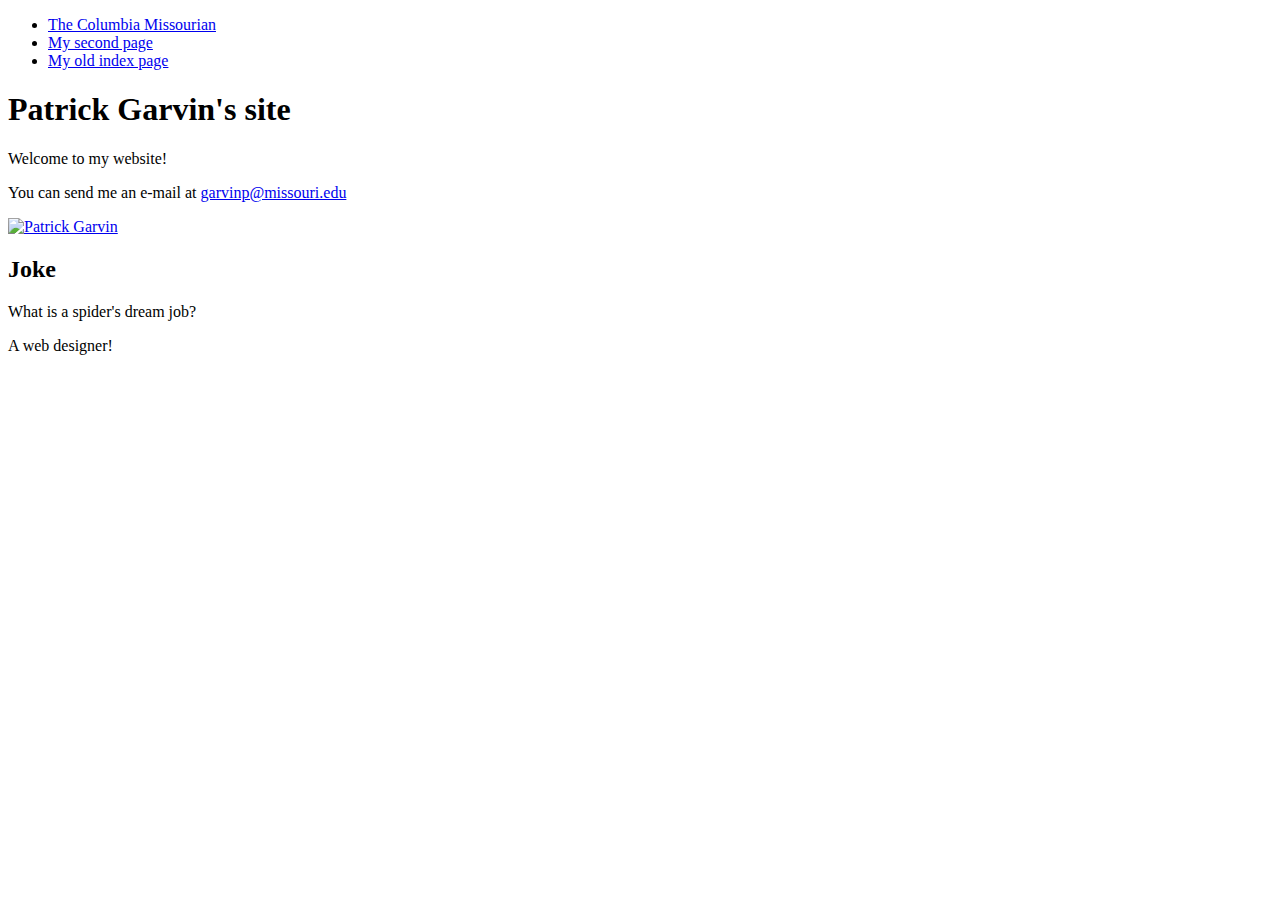
==== impact.html @ ec758fed "website change" ====
<!DOCTYPE html>

<html lang="en">
<head>
  <title>Patrick's J4502/7502 website</title>
  <meta charset="utf-8">
  <meta name="description" content="Patrick Garvin's website for J4502/7502.">
  <meta name="author" content="Patrick Garvin">
  <meta name="keywords" content="Patrick Garvin, J4502, J7502"/>
</head>

<body>
  <nav>
    <ul>
      <li><a href="https://www.columbiamissourian.com/" target="_blank">The Columbia Missourian</a></li>
      <li><a href="second-page.html">My second page</a></li>
      <li><a href="old_index.html">My old index page</a></li>
    </ul>
  </nav>

  <h1>Patrick Garvin's site</h1>
  <p>Welcome to my website!</p>
  <p>You can send me an e-mail at <a href="mailto:garvinp@missouri.edu">garvinp@missouri.edu</a></p>

  <a href="mailto:garvinp@missouri.edu">
    <img src="headshot.png" alt="Patrick Garvin" />
  </a>

  <section>
    <h2>Joke</h2>
    <p>What is a spider's dream job?</p>
    <p>A web designer!</p>
  </section>
  
</body>
</html>
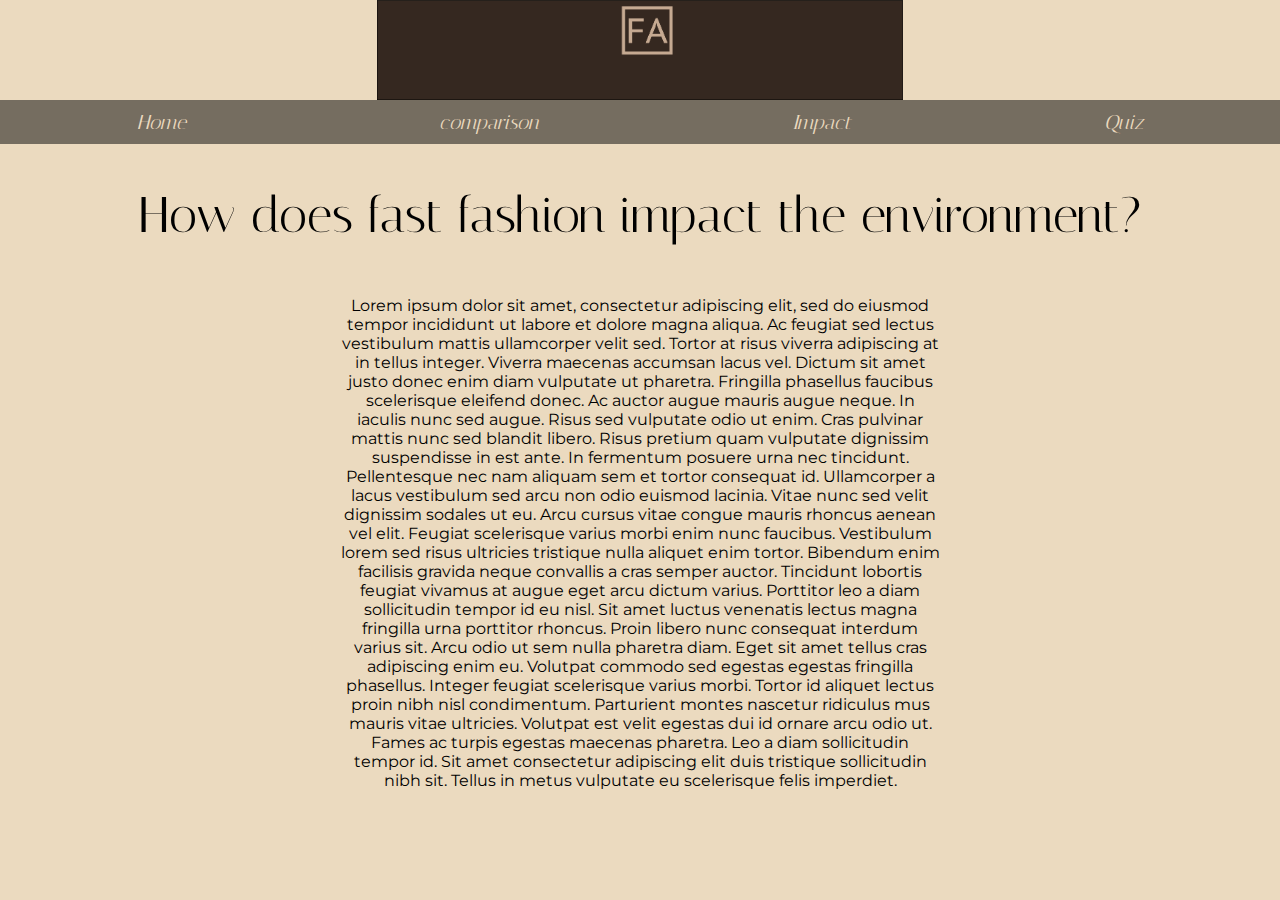
==== commit 50019d15: "adding all my pages" ====
--- a/impact.html
+++ b/impact.html
@@ -1,36 +1,59 @@
-<!DOCTYPE html>
+
 
 <html lang="en">
 <head>
-  <title>Patrick's J4502/7502 website</title>
+  <title>Comparison of Fast Fashion vs Designer</title>
   <meta charset="utf-8">
-  <meta name="description" content="Patrick Garvin's website for J4502/7502.">
-  <meta name="author" content="Patrick Garvin">
-  <meta name="keywords" content="Patrick Garvin, J4502, J7502"/>
+  <meta name="description" content="Kayla Szymanski">
+  <meta name="author" content="Kayla Szymanski">
+  <meta name="keywords" content="Kayla Szymanski"/>
+  <link rel="preconnect" href="https://fonts.googleapis.com">
+  <link rel="preconnect" href="https://fonts.gstatic.com" crossorigin>
+  <link href="https://fonts.googleapis.com/css2?family=Italiana&family=Montserrat:ital,wght@0,400;1,200&display=swap" rel="stylesheet">
+  <link rel="stylesheet" href="style.css">
 </head>
 
 <body>
-  <nav>
-    <ul>
-      <li><a href="https://www.columbiamissourian.com/" target="_blank">The Columbia Missourian</a></li>
-      <li><a href="second-page.html">My second page</a></li>
-      <li><a href="old_index.html">My old index page</a></li>
-    </ul>
-  </nav>
 
-  <h1>Patrick Garvin's site</h1>
-  <p>Welcome to my website!</p>
-  <p>You can send me an e-mail at <a href="mailto:garvinp@missouri.edu">garvinp@missouri.edu</a></p>
+  <div class="logo">
+          <img class="logo" src="logo.jpg" alt="Square around the letters FA "
+          width=auto
+          height="100"/>
+          <div class="head1"
+      </div>
 
-  <a href="mailto:garvinp@missouri.edu">
-    <img src="headshot.png" alt="Patrick Garvin" />
-  </a>
+<nav>
+  <style>
+    a { color: #EBDABF }
+    </style>
 
-  <section>
-    <h2>Joke</h2>
-    <p>What is a spider's dream job?</p>
-    <p>A web designer!</p>
-  </section>
-  
-</body>
-</html>
+        <ul id="menu_nav">
+            <li>
+                <a href="index.html">Home</a>
+            </li>
+            <li>
+                <a href="second-page.html">comparison</a>
+            </li>
+            <li>
+                <a href="impact.html">Impact</a>
+            </li>
+            <li>
+                <a href="quiz.html">Quiz</a>
+            </li>
+        </ul>
+
+    </nav>
+
+
+    <div id="intro">
+           <h2> How does fast fashion impact the environment? </h2>
+
+           <p>Lorem ipsum dolor sit amet, consectetur adipiscing elit, sed do eiusmod tempor incididunt ut labore et dolore magna aliqua. Ac feugiat sed lectus vestibulum mattis ullamcorper velit sed. Tortor at risus viverra adipiscing at in tellus integer. Viverra maecenas accumsan lacus vel. Dictum sit amet justo donec enim diam vulputate ut pharetra. Fringilla phasellus faucibus scelerisque eleifend donec. Ac auctor augue mauris augue neque. In iaculis nunc sed augue. Risus sed vulputate odio ut enim. Cras pulvinar mattis nunc sed blandit libero. Risus pretium quam vulputate dignissim suspendisse in est ante. In fermentum posuere urna nec tincidunt. Pellentesque nec nam aliquam sem et tortor consequat id. Ullamcorper a lacus vestibulum sed arcu non odio euismod lacinia. Vitae nunc sed velit dignissim sodales ut eu. Arcu cursus vitae congue mauris rhoncus aenean vel elit. Feugiat scelerisque varius morbi enim nunc faucibus. Vestibulum lorem sed risus ultricies tristique nulla aliquet enim tortor. Bibendum enim facilisis gravida neque convallis a cras semper auctor. Tincidunt lobortis feugiat vivamus at augue eget arcu dictum varius. Porttitor leo a diam sollicitudin tempor id eu nisl. Sit amet luctus venenatis lectus magna fringilla urna porttitor rhoncus. Proin libero nunc consequat interdum varius sit. Arcu odio ut sem nulla pharetra diam. Eget sit amet tellus cras adipiscing enim eu. Volutpat commodo sed egestas egestas fringilla phasellus. Integer feugiat scelerisque varius morbi. Tortor id aliquet lectus proin nibh nisl condimentum. Parturient montes nascetur ridiculus mus mauris vitae ultricies. Volutpat est velit egestas dui id ornare arcu odio ut. Fames ac turpis egestas maecenas pharetra. Leo a diam sollicitudin tempor id. Sit amet consectetur adipiscing elit duis tristique sollicitudin nibh sit. Tellus in metus vulputate eu scelerisque felis imperdiet.</p>
+
+       </div>
+
+   </body>
+
+   <script src="main.js" type="text/javascript"></script>
+
+   </html>
--- a/style.css
+++ b/style.css
@@ -0,0 +1,172 @@
+body{
+  background: #EBDABF;
+  text-align: center;
+  margin: auto;
+  padding: auto;
+  font-family: 'Montserrat', sans-serif;
+}
+
+h1{
+  font-family:'Italiana', serif;
+  font-weight: 400;
+  margin: auto;
+  padding: auto;
+  font size: 16px
+}
+
+h2{
+  font-family:'Italiana', serif;
+  font-weight: 400;
+  font-size: 50px;
+  margin: 2px
+  padding: 2px
+}
+
+h3 {
+  font-family: 'Italiana', serif;
+  font-size: 1.25em;
+}
+
+ul{
+  margin: :10px
+  padding: 10px
+}
+
+li{
+  margin: 0px;
+  padding: 0px;
+  border: none;
+}
+
+p {
+  font-family: 'Montserrat', sans-serif;
+  font-size: 1em;
+  margin-left: auto;
+  margin-right: auto;
+  padding: 10px;
+  max-width: 600px;
+  text-align: center;
+}
+
+#menu_nav {
+  background-color: #756D60;
+  font-family: 'Montserrat', sans-serif;
+  font-style: italic;
+  list-style-type: none;
+  margin: 0px;
+  padding: 10px;
+  display:flex;
+  flex-direction: row;
+  justify-content: space-around;
+  align-items:stretch;
+
+
+
+
+.logo {
+  position: relative;
+  text-align: center;
+}
+
+.head1 {
+  position: absolute;
+  top: 50%;
+  left: 50%;
+  transform: translate(-50%, -50%);
+}
+
+.firehead {
+  width: 100%;
+  opacity: 70%;
+}
+
+a{
+  text-decoration:none;
+  font-weight: 200;
+  font-style: italic;
+  color: #CEBFA7;
+
+}
+
+.photo {
+  border: 0;
+  margin: 10px;
+  width: 85%;
+  min-width: 200px;
+  max-width: 400px;
+}
+
+.photo:hover {
+  opacity: 40%;
+}
+
+#photocontainer {
+  display: flex;
+  flex-wrap: wrap;
+  justify-content: space-around;
+}
+
+.graphic {
+  border: 0;
+  margin: 35px;
+  width: 75%;
+  min-width: 200px;
+  max-width: 400px;
+}
+
+.captioncontainer {
+  display: flex;
+  flex-direction: column;
+  align-items: center;
+  flex-wrap: wrap;
+}
+
+.caption {
+  font-family: 'Montserrat', sans-serif;
+  margin-top: 0px;
+  text-align: center;
+}
+
+footer {
+  font-family: 'Italiana', serif;
+  justify-content: center;
+  margin-top: 40px;
+  margin-bottom: 10px;
+  padding: 10px;
+  background-color: #EBDABF;
+  font-weight: bold;
+}
+
+@media screen and (min-width:600px) {
+
+  a {
+    text-decoration: none;
+    font-family: 'Italiana', serif;
+    font-size: 1.25em;
+    color: #EBDABF;
+  }
+}
+
+@media screen and (max-width: 599px) {
+
+  h1 {
+    font-size: 2em;
+  }
+
+  p {
+    margin: 20px;
+  }
+
+  .nav {
+    display: flex;
+    flex-direction: column;
+    justify-content: space-around;
+    align-items: center;
+  }
+
+
+  #menu_nav {
+    display: none;
+    flex-direction: column
+  }
+}
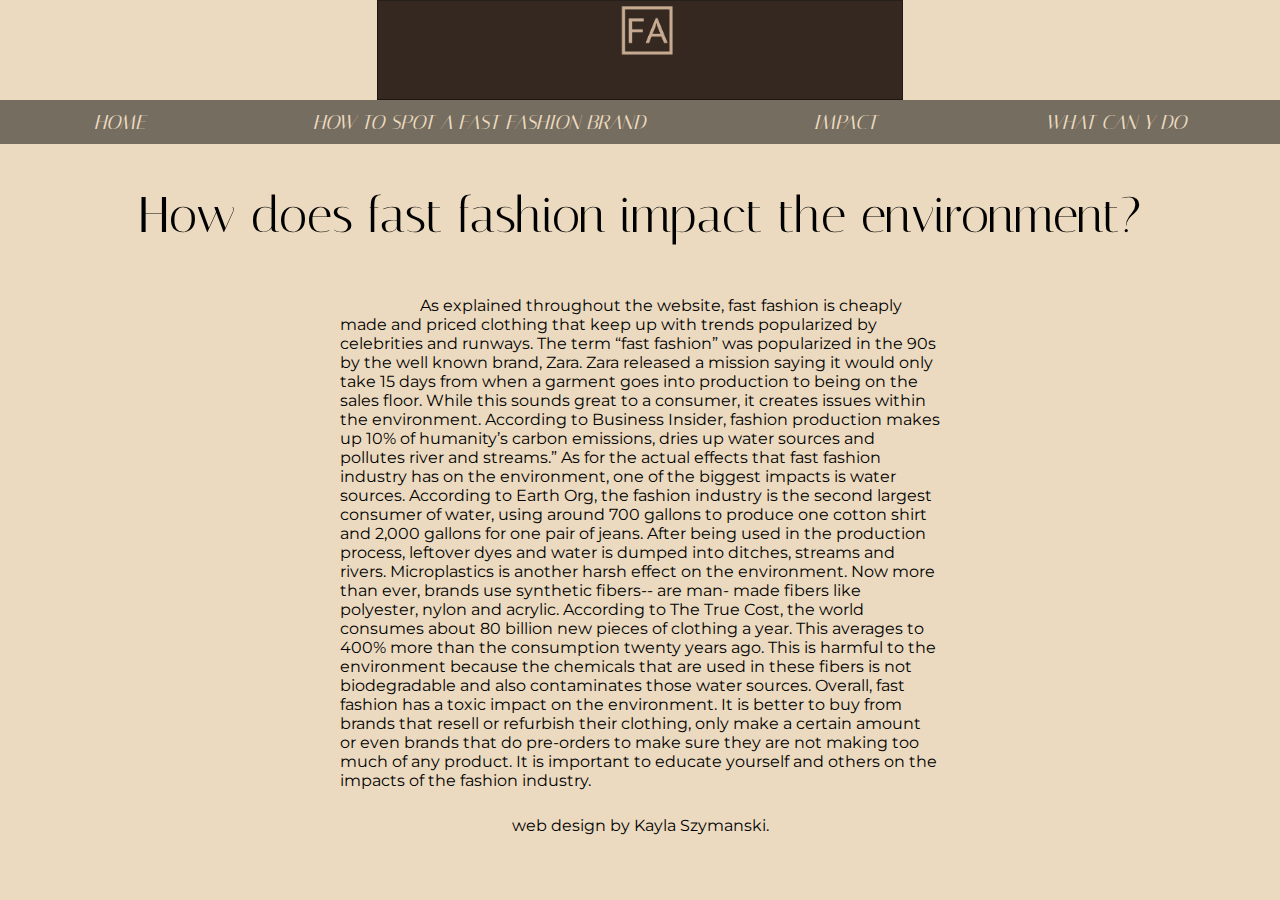
==== commit 41a742fc: "CHANGES TO NAV" ====
--- a/impact.html
+++ b/impact.html
@@ -22,37 +22,50 @@
           <div class="head1"
       </div>
 
-<nav>
-  <style>
-    a { color: #EBDABF }
-    </style>
+      <nav>
+        <style>
+          a { color: #EBDABF
+          }
+          </style>
 
-        <ul id="menu_nav">
-            <li>
-                <a href="index.html">Home</a>
-            </li>
-            <li>
-                <a href="second-page.html">comparison</a>
-            </li>
-            <li>
-                <a href="impact.html">Impact</a>
-            </li>
-            <li>
-                <a href="quiz.html">Quiz</a>
-            </li>
-        </ul>
+              <ul id="menu_nav">
+                  <li>
+                      <a href="index.html">HOME</a>
+                  </li>
+                  <li>
+                      <a href="second-page.html">HOW TO SPOT A FAST FASHION BRAND</a>
+                  </li>
+                  <li>
+                      <a href="impact.html">IMPACT</a>
+                  </li>
+                  <li>
+                      <a href="quiz.html">WHAT CAN Y DO</a>
+                  </li>
+              </ul>
 
-    </nav>
+          </nav>
 
 
     <div id="intro">
+      <style>
+      p{
+        text-indent: 5.0em;
+        text-align: left;
+      }
+      </style>
            <h2> How does fast fashion impact the environment? </h2>
 
-           <p>Lorem ipsum dolor sit amet, consectetur adipiscing elit, sed do eiusmod tempor incididunt ut labore et dolore magna aliqua. Ac feugiat sed lectus vestibulum mattis ullamcorper velit sed. Tortor at risus viverra adipiscing at in tellus integer. Viverra maecenas accumsan lacus vel. Dictum sit amet justo donec enim diam vulputate ut pharetra. Fringilla phasellus faucibus scelerisque eleifend donec. Ac auctor augue mauris augue neque. In iaculis nunc sed augue. Risus sed vulputate odio ut enim. Cras pulvinar mattis nunc sed blandit libero. Risus pretium quam vulputate dignissim suspendisse in est ante. In fermentum posuere urna nec tincidunt. Pellentesque nec nam aliquam sem et tortor consequat id. Ullamcorper a lacus vestibulum sed arcu non odio euismod lacinia. Vitae nunc sed velit dignissim sodales ut eu. Arcu cursus vitae congue mauris rhoncus aenean vel elit. Feugiat scelerisque varius morbi enim nunc faucibus. Vestibulum lorem sed risus ultricies tristique nulla aliquet enim tortor. Bibendum enim facilisis gravida neque convallis a cras semper auctor. Tincidunt lobortis feugiat vivamus at augue eget arcu dictum varius. Porttitor leo a diam sollicitudin tempor id eu nisl. Sit amet luctus venenatis lectus magna fringilla urna porttitor rhoncus. Proin libero nunc consequat interdum varius sit. Arcu odio ut sem nulla pharetra diam. Eget sit amet tellus cras adipiscing enim eu. Volutpat commodo sed egestas egestas fringilla phasellus. Integer feugiat scelerisque varius morbi. Tortor id aliquet lectus proin nibh nisl condimentum. Parturient montes nascetur ridiculus mus mauris vitae ultricies. Volutpat est velit egestas dui id ornare arcu odio ut. Fames ac turpis egestas maecenas pharetra. Leo a diam sollicitudin tempor id. Sit amet consectetur adipiscing elit duis tristique sollicitudin nibh sit. Tellus in metus vulputate eu scelerisque felis imperdiet.</p>
+           <p >
+             As explained throughout the website, fast fashion is cheaply made and priced clothing that keep up with trends popularized by celebrities and runways. The term “fast fashion” was popularized in the 90s by the well known brand, Zara. Zara released a mission saying it would only take 15 days from when a garment goes into production to being on the sales floor. While this sounds great to a consumer, it creates issues within the environment. According to Business Insider, fashion production makes up 10% of humanity’s carbon emissions, dries up water sources and pollutes river and streams.”
+             As for the actual effects that fast fashion industry has on the environment, one of the biggest impacts is water sources. According to Earth Org, the fashion industry is the second largest consumer of water, using around 700 gallons to produce one cotton shirt and 2,000 gallons for one pair of jeans. After being used in the production process, leftover dyes and water is dumped into ditches, streams and rivers.
+Microplastics is another harsh effect on the environment. Now more than ever, brands use synthetic fibers-- are man- made fibers like polyester, nylon and acrylic. According to The True Cost, the world consumes about 80 billion new pieces of clothing a year. This averages to 400% more than the consumption twenty years ago. This is harmful to the environment because the chemicals that are used in these fibers is not biodegradable and also contaminates those water sources.
+Overall, fast fashion has a toxic impact on the environment. It is better to buy from brands that resell or refurbish their clothing, only make a certain amount or even brands that do pre-orders to make sure they are not making too much of any product. It is important to educate yourself and others on the impacts of the fashion industry.
+</p>
+</div>
 
-       </div>
 
    </body>
+    <footer> web design by Kayla Szymanski. </footer>
 
    <script src="main.js" type="text/javascript"></script>
 
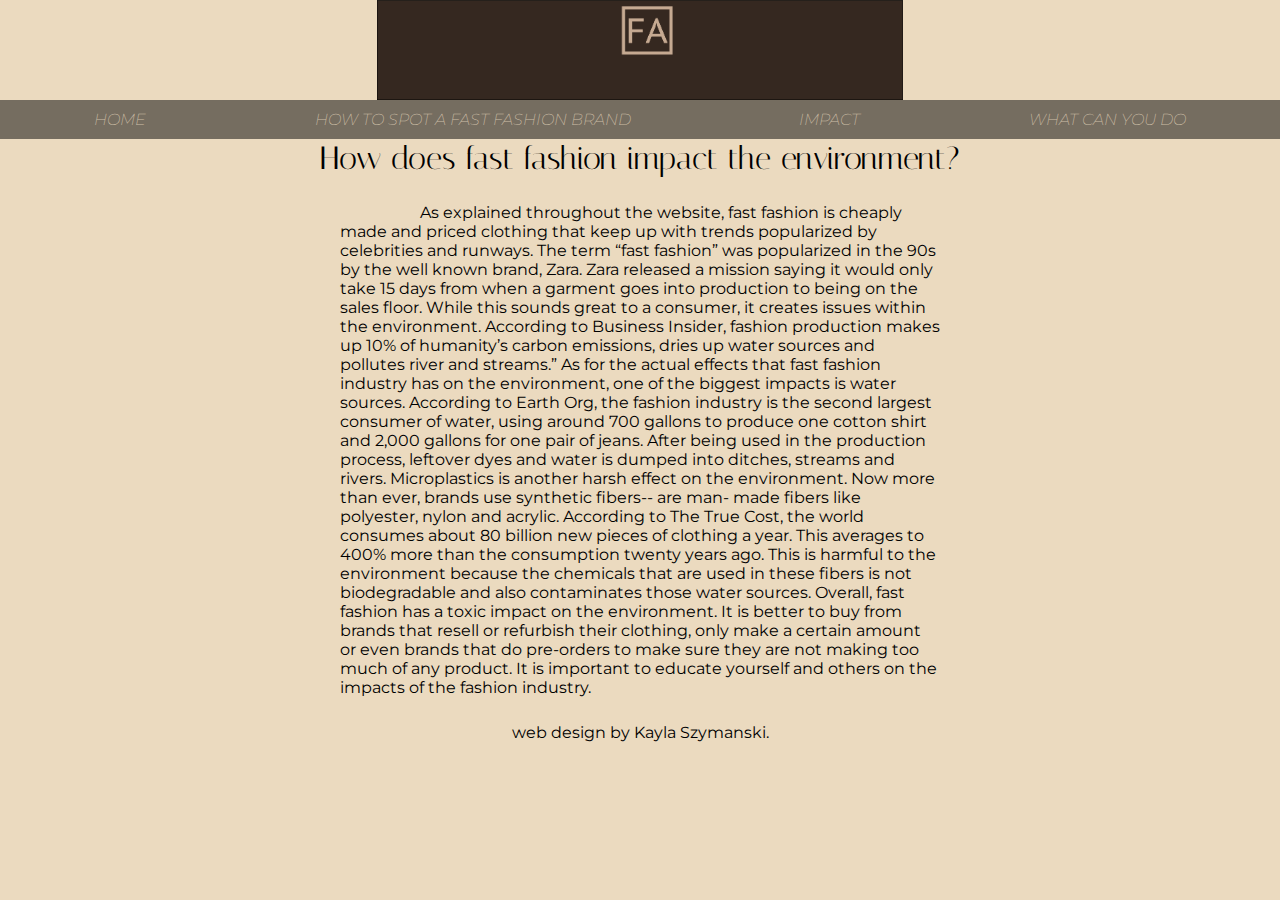
==== commit 88bdcd57: "nav" ====
--- a/impact.html
+++ b/impact.html
@@ -39,7 +39,7 @@
                       <a href="impact.html">IMPACT</a>
                   </li>
                   <li>
-                      <a href="quiz.html">WHAT CAN Y DO</a>
+                      <a href="quiz.html">WHAT CAN YOU DO</a>
                   </li>
               </ul>
 
@@ -53,7 +53,7 @@
         text-align: left;
       }
       </style>
-           <h2> How does fast fashion impact the environment? </h2>
+           <h1> How does fast fashion impact the environment? </h1>
 
            <p >
              As explained throughout the website, fast fashion is cheaply made and priced clothing that keep up with trends popularized by celebrities and runways. The term “fast fashion” was popularized in the 90s by the well known brand, Zara. Zara released a mission saying it would only take 15 days from when a garment goes into production to being on the sales floor. While this sounds great to a consumer, it creates issues within the environment. According to Business Insider, fashion production makes up 10% of humanity’s carbon emissions, dries up water sources and pollutes river and streams.”
--- a/style.css
+++ b/style.css
@@ -11,13 +11,13 @@
   font-weight: 400;
   margin: auto;
   padding: auto;
-  font size: 16px
+  font size: 50px
 }
 
 h2{
   font-family:'Italiana', serif;
   font-weight: 400;
-  font-size: 50px;
+  font-size: 20px;
   margin: 2px
   padding: 2px
 }
@@ -48,6 +48,10 @@
   text-align: center;
 }
 
+li{
+  display: list-item;
+text-align: justify;
+}
 #menu_nav {
   background-color: #756D60;
   font-family: 'Montserrat', sans-serif;
@@ -127,6 +131,84 @@
   text-align: center;
 }
 
+body{
+    padding: 0;
+    margin: 0;
+    width:100vw;
+    height: 100vh;
+}
+.panel{
+    height: 100vh;
+    display: flex;
+    flex-direction: column;
+    justify-content: center;
+    align-items: center;
+.question-container{
+    margin: 10px;
+    padding: 5px;
+    width: 80vw;
+    height: 10vh;
+    background-color: #CEBFA7;
+    font-size: x-large;
+    text-align: center;
+
+}
+
+.result{
+    margin: 10px;
+    padding: 5px;
+    width:80vw;
+    height: 10vh;
+    text-align: center;
+    font-size: 50px;
+  }
+
+  .option-container{
+    display: flex;
+    justify-content: space-around;
+    margin: 10px;
+    padding: 5px;
+    width: 80vw;
+    height: 20vh;
+    background-color: #756D60;
+  }
+
+  .option{
+    padding: 10px;
+    width: 15vw;
+    height: 10vh;
+    font-size: larger;
+    background-color: #CEBFA7;
+    border-radius: 25%;
+}
+.option:hover{
+    background-color: white;
+  }
+  .navigation{
+    width: 80vw;
+    height: 10vh;
+    margin: 10px;
+    padding: 5px;
+    display: flex;
+    justify-content: space-around;
+    background-color:#756D60;
+}
+
+.evaluate,.next{
+    width:30vw;
+    height: 8vh;
+    padding: 5px;
+    font-size: larger;
+}
+.evaluate{
+
+    background-color: #756D60;
+}
+.next{
+    color: white;
+    background-color: #756D60;
+}
+
 footer {
   font-family: 'Italiana', serif;
   justify-content: center;
@@ -135,6 +217,10 @@
   padding: 10px;
   background-color: #EBDABF;
   font-weight: bold;
+  position: relative;
+  margin-top: -180px;
+  /* negative value of footer height */
+  height: 180px;
 }
 
 @media screen and (min-width:600px) {
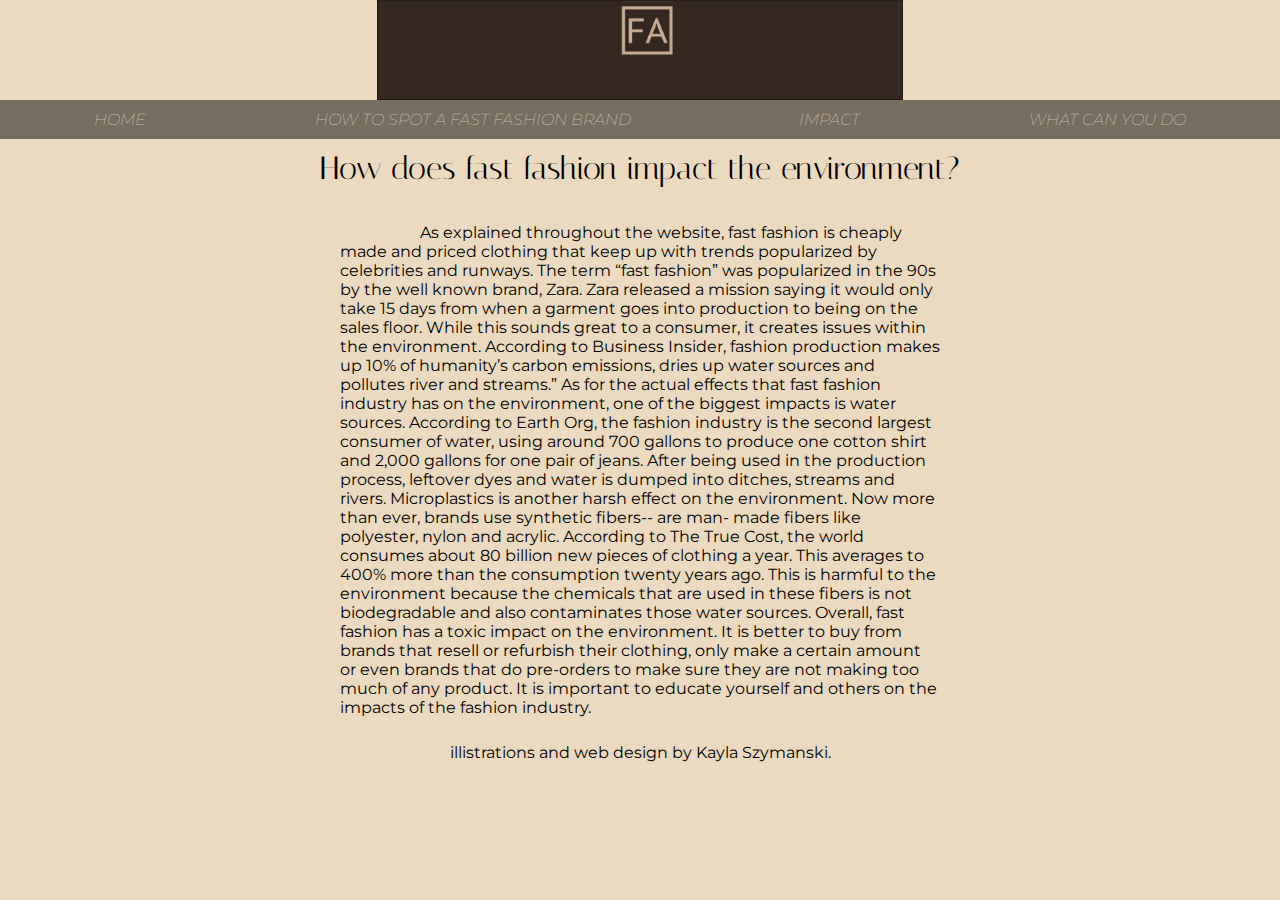
==== commit a360f58a: "footer" ====
--- a/impact.html
+++ b/impact.html
@@ -55,17 +55,19 @@
       </style>
            <h1> How does fast fashion impact the environment? </h1>
 
-           <p >
+           <p>
              As explained throughout the website, fast fashion is cheaply made and priced clothing that keep up with trends popularized by celebrities and runways. The term “fast fashion” was popularized in the 90s by the well known brand, Zara. Zara released a mission saying it would only take 15 days from when a garment goes into production to being on the sales floor. While this sounds great to a consumer, it creates issues within the environment. According to Business Insider, fashion production makes up 10% of humanity’s carbon emissions, dries up water sources and pollutes river and streams.”
              As for the actual effects that fast fashion industry has on the environment, one of the biggest impacts is water sources. According to Earth Org, the fashion industry is the second largest consumer of water, using around 700 gallons to produce one cotton shirt and 2,000 gallons for one pair of jeans. After being used in the production process, leftover dyes and water is dumped into ditches, streams and rivers.
 Microplastics is another harsh effect on the environment. Now more than ever, brands use synthetic fibers-- are man- made fibers like polyester, nylon and acrylic. According to The True Cost, the world consumes about 80 billion new pieces of clothing a year. This averages to 400% more than the consumption twenty years ago. This is harmful to the environment because the chemicals that are used in these fibers is not biodegradable and also contaminates those water sources.
 Overall, fast fashion has a toxic impact on the environment. It is better to buy from brands that resell or refurbish their clothing, only make a certain amount or even brands that do pre-orders to make sure they are not making too much of any product. It is important to educate yourself and others on the impacts of the fashion industry.
 </p>
+
+
 </div>
 
 
    </body>
-    <footer> web design by Kayla Szymanski. </footer>
+    <footer> illistrations and web design by Kayla Szymanski. </footer>
 
    <script src="main.js" type="text/javascript"></script>
 
--- a/style.css
+++ b/style.css
@@ -10,7 +10,7 @@
   font-family:'Italiana', serif;
   font-weight: 400;
   margin: auto;
-  padding: auto;
+  padding: 10px;
   font size: 50px
 }
 
@@ -30,12 +30,14 @@
 ul{
   margin: :10px
   padding: 10px
+  text-align:left;
 }
 
 li{
   margin: 0px;
   padding: 0px;
   border: none;
+  text-align: left;
 }
 
 p {
@@ -45,7 +47,7 @@
   margin-right: auto;
   padding: 10px;
   max-width: 600px;
-  text-align: center;
+  text-align: left;
 }
 
 li{
@@ -217,10 +219,9 @@
   padding: 10px;
   background-color: #EBDABF;
   font-weight: bold;
-  position: relative;
-  margin-top: -180px;
-  /* negative value of footer height */
-  height: 180px;
+  position:fixed;
+ bottom:0;
+ left:0;
 }
 
 @media screen and (min-width:600px) {
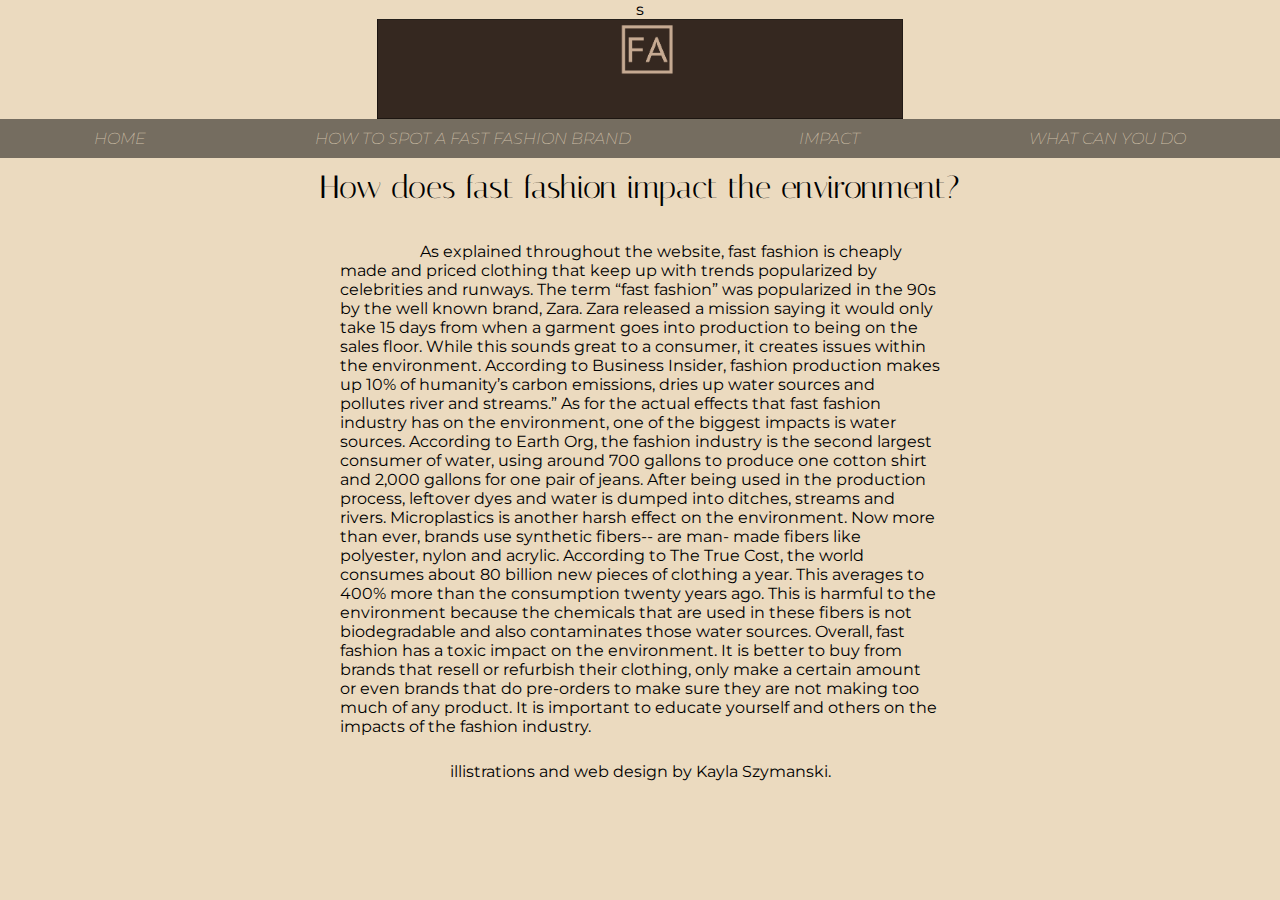
==== commit 8f8de671: "changing out photos" ====
--- a/impact.html
+++ b/impact.html
@@ -1,4 +1,4 @@
-
+s
 
 <html lang="en">
 <head>
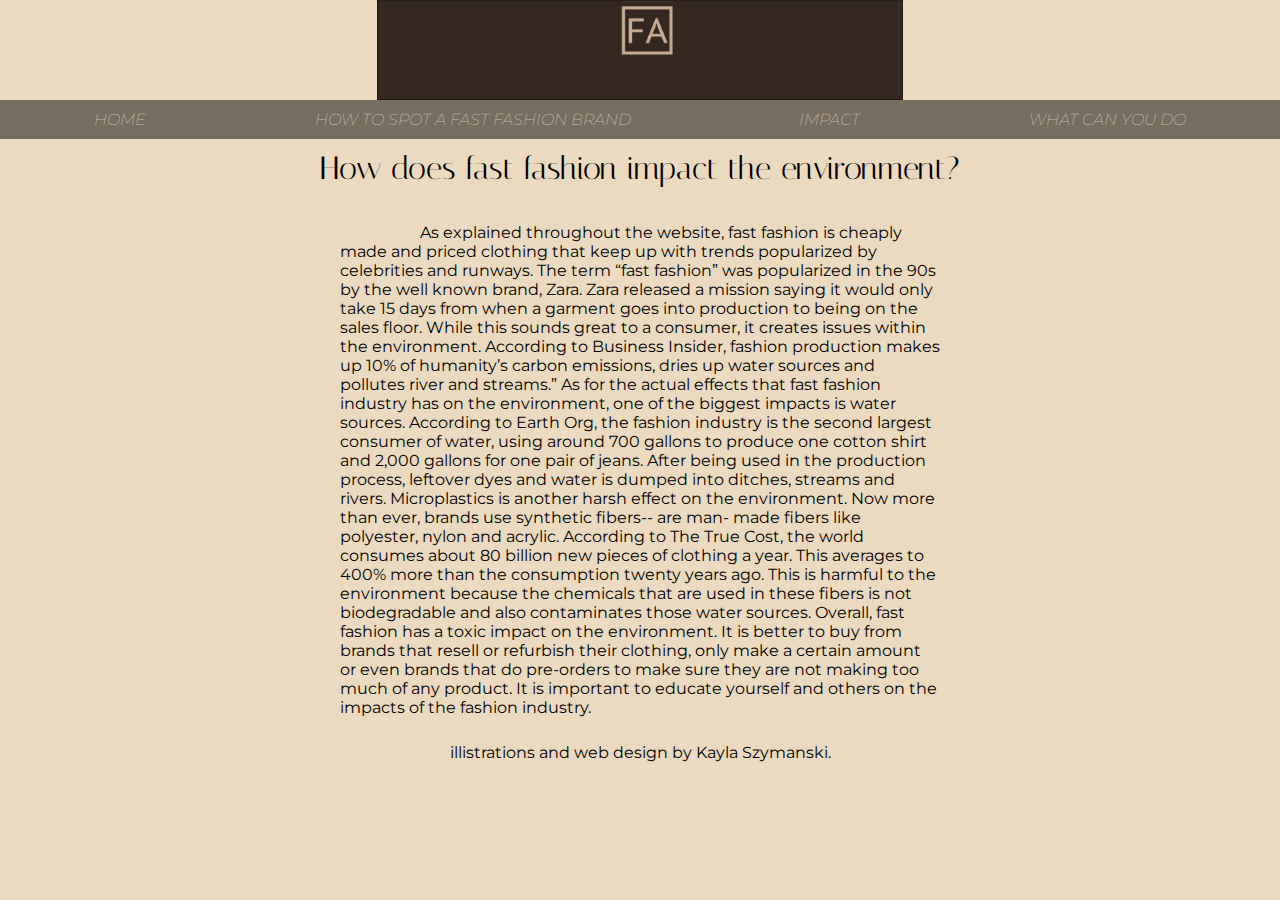
==== commit 2079491f: "changes" ====
--- a/impact.html
+++ b/impact.html
@@ -1,4 +1,4 @@
-s
+
 
 <html lang="en">
 <head>
